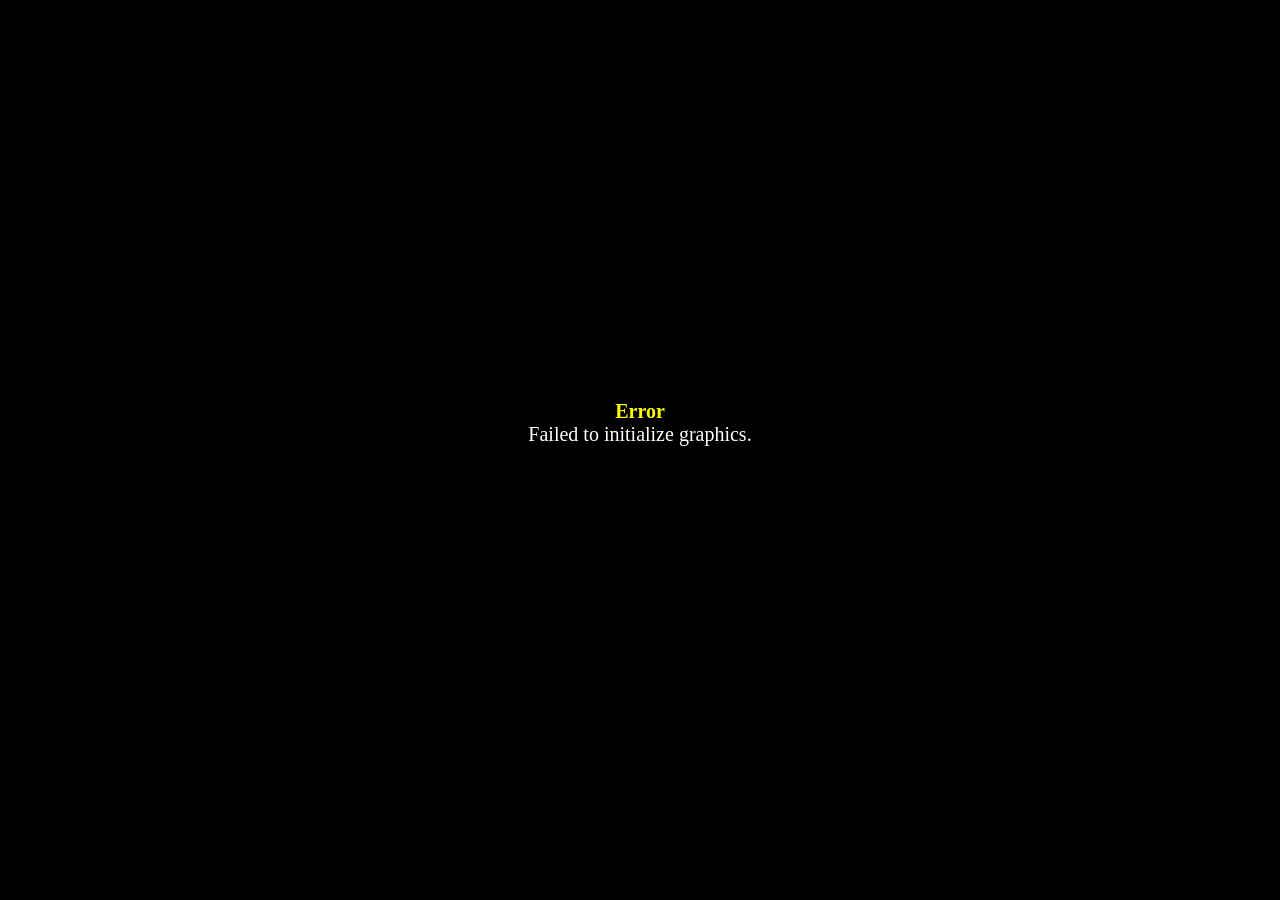
==== GetToSchool7/index.html @ e7f851aa "update" ====
<!DOCTYPE html>
<html>
    <head>
        <meta charset="UTF-8">
        <meta name="apple-mobile-web-app-capable" content="yes">
        <meta name="apple-mobile-web-app-status-bar-style" content="black-translucent">
        <meta name="viewport" content="user-scalable=no">
        <link rel="icon" href="icon/icon.png" type="image/png">
        <link rel="apple-touch-icon" href="icon/icon.png">
        <link rel="stylesheet" type="text/css" href="css/game.css">
        <title>Get To School 7</title>
    </head>
    <body style="background-color: black">
        <script type="text/javascript" src="js/main.js"></script>
    </body>
</html>
---- GetToSchool7/css/game.css ----
body {
    -moz-user-select: none;
    -webkit-user-select: none;
    -ms-user-select: none;
    user-select: none;
}
#errorPrinter {
    position: absolute;
    left: 50%;
    top: 50%;
    width: 640px;
    height: 100px;
    transform: translate(-50%, -50%);
    text-align: center;
    text-shadow: 1px 1px 3px #000;
    font-size: 20px;
    color: #fff;
    z-index: 9;
}
#errorName {
    color: #ff0;
    font-weight: bold;
    -moz-user-select: text;
    -webkit-user-select: text;
    -ms-user-select: text;
    user-select: text;
}
#errorMessage {
    color: #fff;
    -moz-user-select: text;
    -webkit-user-select: text;
    -ms-user-select: text;
    user-select: text;
}
#retryButton {
    font-size: 20px;
    color: #fff;
    background-color: #000;
    border-radius: 8px;
    margin: 20px;
    padding: 10px;
}
#fpsCounterBox {
    position: absolute;
    left: 5px;
    top: 5px;
    width: 90px;
    height: 40px;
    background: #222;
    opacity: 0.8;
    z-index: 8;
}
#fpsCounterLabel {
    position: absolute;
    top: 0px;
    left: 0px;
    padding: 5px 10px;
    height: 30px;
    line-height: 32px;
    font-size: 12px;
    font-family: rmmz-numberfont, sans-serif;
    color: #fff;
    text-align: left;
}
#fpsCounterNumber {
    position: absolute;
    top: 0px;
    right: 0px;
    padding: 5px 10px;
    height: 30px;
    line-height: 30px;
    font-size: 24px;
    font-family: rmmz-numberfont, monospace;
    color: #fff;
    text-align: right;
}
#loadingSpinner {
    margin: auto;
    position: absolute;
    top: 0px;
    left: 0px;
    right: 0px;
    bottom: 0px;
    width: 120px;
    height: 120px;
    z-index: 10;
}
#loadingSpinnerImage {
    margin: 0px;
    padding: 0px;
    border-radius: 50%;
    width: 96px;
    height: 96px;
    border: 12px solid rgba(255, 255, 255, 0.25);
    border-top: 12px solid rgba(255, 255, 255, 1);
    animation: fadein 2s ease, spin 1.5s linear infinite;
}
@keyframes fadein {
    0% {
        opacity: 0;
    }
    20% {
        opacity: 0;
    }
    100% {
        opacity: 1;
    }
}
@keyframes spin {
    0% {
        transform: rotate(0deg);
    }
    100% {
        transform: rotate(360deg);
    }
}
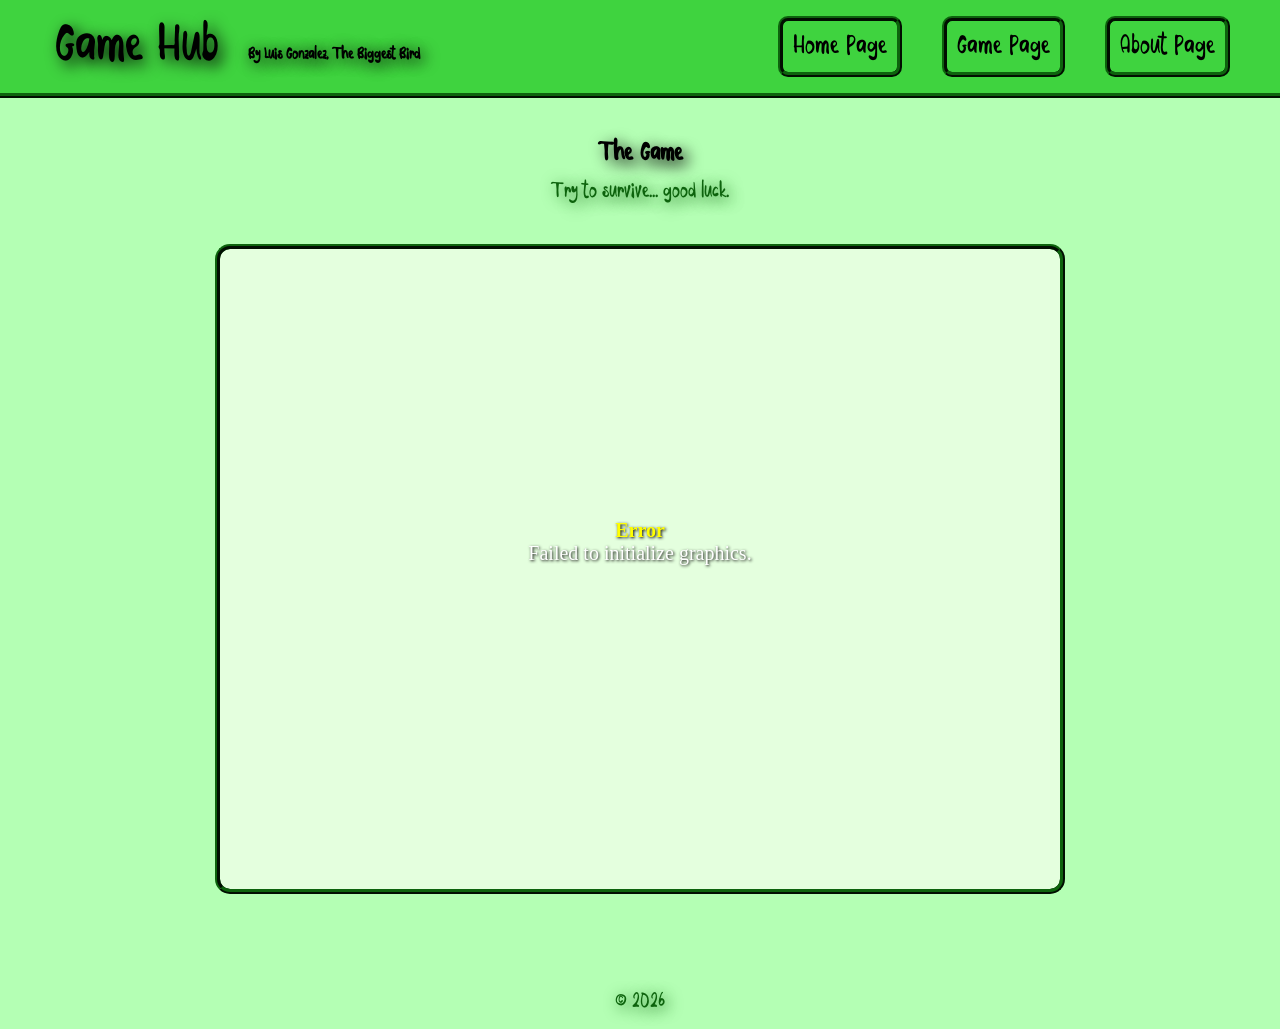
==== commit 19079985: "Finished" ====
--- a/GetToSchool7/index.html
+++ b/GetToSchool7/index.html
@@ -1,16 +1,59 @@
 <!DOCTYPE html>
-<html>
-    <head>
-        <meta charset="UTF-8">
-        <meta name="apple-mobile-web-app-capable" content="yes">
-        <meta name="apple-mobile-web-app-status-bar-style" content="black-translucent">
-        <meta name="viewport" content="user-scalable=no">
-        <link rel="icon" href="icon/icon.png" type="image/png">
-        <link rel="apple-touch-icon" href="icon/icon.png">
-        <link rel="stylesheet" type="text/css" href="css/game.css">
-        <title>Get To School 7</title>
-    </head>
-    <body style="background-color: black">
-        <script type="text/javascript" src="js/main.js"></script>
-    </body>
-</html>
+<html lang="en">
+
+<head>
+    <meta charset="UTF-8">
+    <meta name="viewport" content="width=device-width, initial-scale=1.0">
+    <title>Game Page - Game Hub</title>
+
+    <link rel="stylesheet" href="../css/style.css">
+</head>
+
+<body>
+
+    <!-- NAVBAR -->
+    <nav class="navbar">
+
+        <div class="logo">
+            Game Hub
+            <span class="subtitle">
+                By Luis Gonzalez, The Biggest Bird
+            </span>
+        </div>
+
+        <ul class="nav-links">
+            <li><a href="../index.html">Home Page</a></li>
+            <li><a href="index.html">Game Page</a></li>
+            <li><a href="../about.html">About Page</a></li>
+        </ul>
+
+    </nav>
+
+    <section class="hero">
+
+        <h1>The Game</h1>
+
+        <p class="main-text">
+            Try to survive... good luck.
+        </p>
+
+        <div class="game-box game-page-box">
+
+            <iframe 
+                src="game.html"
+                width="100%"
+                height="100%"
+                style="border: none;">
+            </iframe>
+
+        </div>
+
+    </section>
+
+    <footer>
+        &copy; 2026
+    </footer>
+
+</body>
+
+</html>
--- a/css/style.css
+++ b/css/style.css
@@ -0,0 +1,209 @@
+@font-face {
+    font-family: 'Bubble Games';
+    src: url('BubbleGames.ttf') format('truetype');
+    font-weight: normal;
+    font-style: normal;
+}
+
+* {
+    margin: 0;
+    padding: 0;
+    box-sizing: border-box;
+}
+
+body {
+    font-family: 'Bubble Games';
+    background-color: #b4ffb4;
+}
+
+.navbar {
+    width: 100%;
+    background-color: #3fd33f;
+    padding: 15px 30px;
+
+    display: flex;
+    justify-content: space-between;
+    align-items: center;
+
+    border-bottom: 5px ridge #0d630d;
+}
+
+.logo {
+    font-size: 50px;
+    color: black;
+    margin-left: 25px;
+
+    text-shadow: 5px 5px 15px black;
+}
+
+.subtitle {
+    padding-left: 15px;
+    font-size: 15px;
+    font-weight: bold;
+
+    text-shadow: 2.5px 2.5px 15px;
+}
+
+.nav-links {
+    display: flex;
+    justify-content: space-evenly;
+    list-style-type: none;
+    padding: 0;
+}
+
+.nav-links a {
+    margin: 10px 20px 10px 20px;
+    background-color: #3fd33f;
+    padding: 10px;
+    border: 5px ridge #0d630d;
+    border-radius: 10px;
+    transition: 0.5s;
+    font-family: 'Bubble Games';
+    font-size: 25px;
+    color: black;
+    text-decoration: none;
+}
+
+.nav-links a:hover {
+    background-color: #b4ffb4;
+    margin: 0px;
+    padding: 20px 30px 20px 30px;
+    transition: 0.5s;
+}
+
+.hero {
+    display: flex;
+    flex-direction: column;
+    align-items: center;
+    text-align: center;
+    margin-top: 20px;
+    padding: 20px;
+
+    text-shadow: 5px 5px 15px;
+
+}
+
+.main-text {
+    font-size: 20px;
+    color: #0d630d;
+    margin-top: 10px;
+
+    text-shadow: 2.5px 2.5px 15px #0d630d;
+}
+
+.game-box {
+    position: relative;
+
+    width: 700px;
+    height: 350px;
+
+    margin: 40px auto;
+
+    border: 5px ridge #0d630d;
+    border-radius: 15px;
+
+    background-color: #e4ffde;
+
+    overflow: hidden;
+}
+
+#startButton{
+    
+    position: absolute;
+
+    top: 50%;
+    left: 50%;
+    
+    transform: translate(-50%,-50%);
+    
+    padding: 15px 25px;
+
+    border: none;
+    border-radius: 10px;
+
+    background-color: #000000;
+    color: white;
+
+    font-size: 18px;
+    cursor: pointer;
+
+    transition: 0.2s;
+}
+
+#startButton:hover{
+    transform: scale(1.05);
+}
+
+#brokenMessage{
+    position: absolute;
+
+    bottom: 20px;
+    width: 100%;
+
+    text-align: center;
+
+    color: #0d630d;
+    font-size: 18px;
+}
+
+footer{
+    text-align: center;
+
+    margin-top: 20px;
+    padding: 15px;
+
+    font-size: 20px;
+    color: #0d630d;
+
+    text-shadow: 2.5px 2.5px 15px #0d630d;
+}
+
+.about-box{
+    width: 700px;
+
+    margin-top: 30px;
+    padding: 35px;
+
+    background-color: #e4ffde;
+
+    border: 5px ridge #0d630d;
+    border-radius: 15px;
+
+    text-align: center;
+}
+
+.about-box h2{
+    font-size: 40px;
+    margin-bottom: 20px;
+
+    text-shadow: 3px 3px 10px #0d630d;
+}
+
+.about-box p{
+    font-size: 22px;
+    margin: 20px 0;
+
+    color: #0d630d;
+
+    text-shadow: 2px 2px 10px #0d630d;
+}
+
+.fun-text{
+    margin-top: 30px;
+    font-size: 26px;
+}
+.game-page-box{
+    position: relative;
+
+    width: 850px;
+    height: 650px;
+
+    margin: 40px auto;
+
+    border: 5px ridge #0d630d;
+    border-radius: 15px;
+
+    background-color: #e4ffde;
+
+    overflow: hidden;
+}
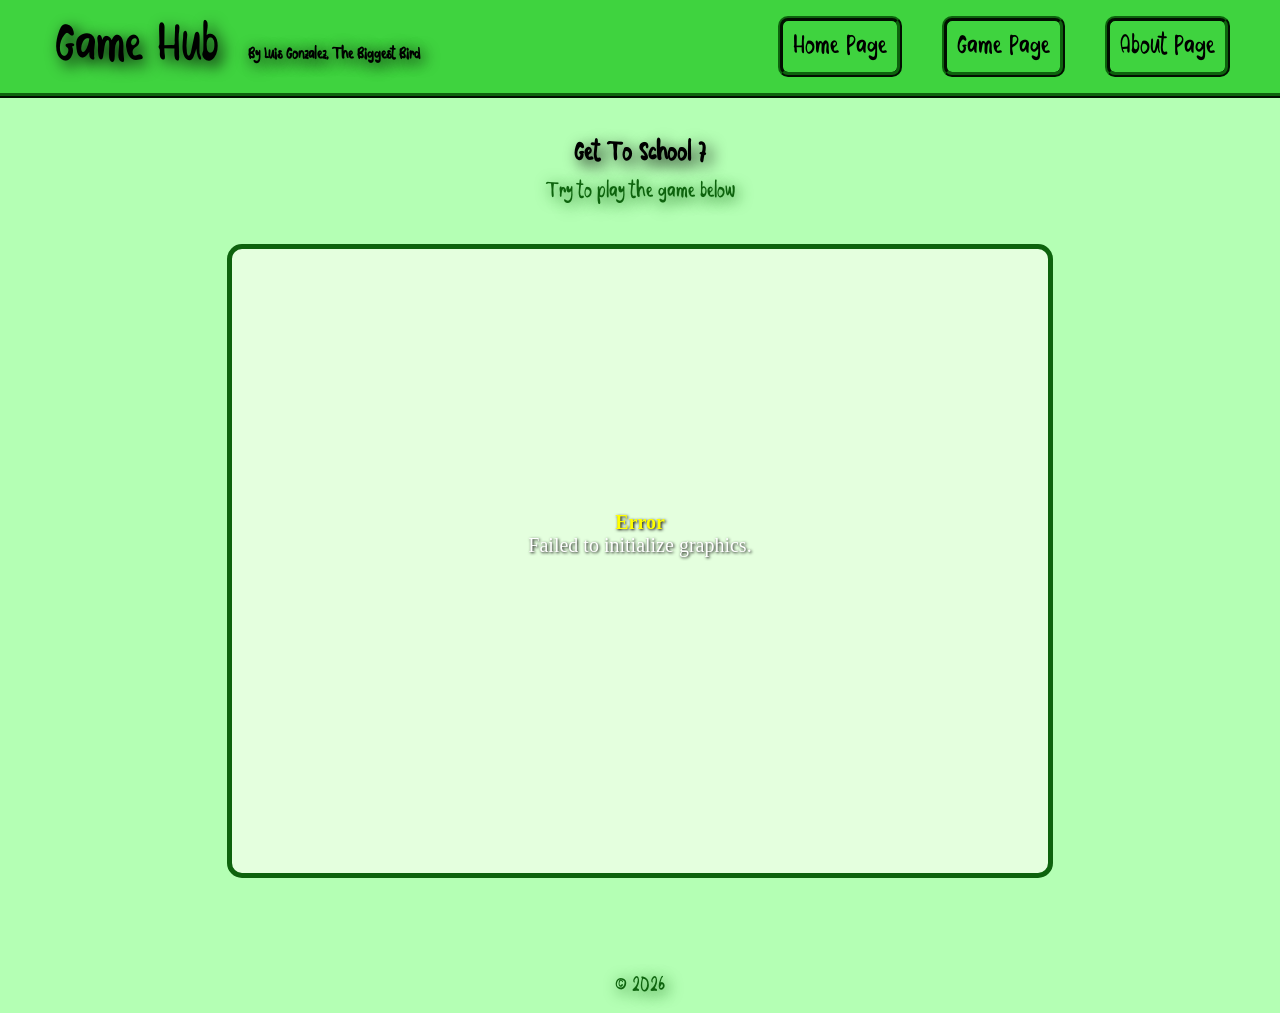
==== commit 9ad2ee69: "Finished" ====
--- a/GetToSchool7/index.html
+++ b/GetToSchool7/index.html
@@ -31,10 +31,10 @@
 
     <section class="hero">
 
-        <h1>The Game</h1>
+        <h1>Get To School 7</h1>
 
         <p class="main-text">
-            Try to survive... good luck.
+            Try to play the game below
         </p>
 
         <div class="game-box game-page-box">
--- a/css/style.css
+++ b/css/style.css
@@ -195,12 +195,12 @@
 .game-page-box{
     position: relative;
 
-    width: 850px;
-    height: 650px;
+    width: 826px;
+    height: 633.5px;
 
     margin: 40px auto;
 
-    border: 5px ridge #0d630d;
+    border: 5px solid #0d630d;
     border-radius: 15px;
 
     background-color: #e4ffde;
